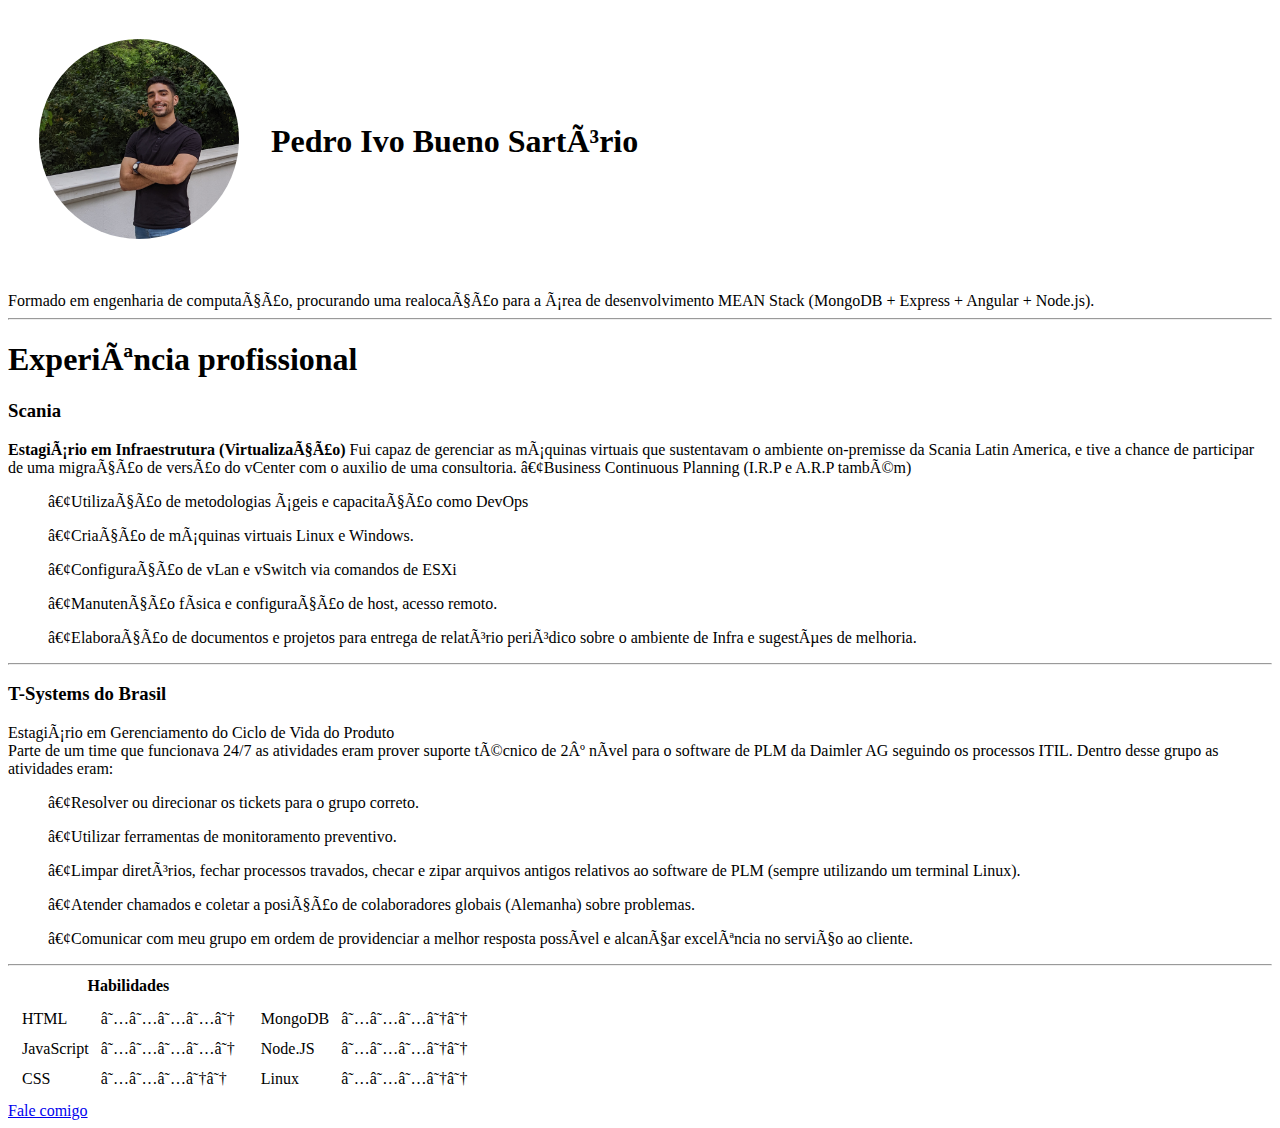
==== index.html @ 91281678 "Portfolio" ====
<!DOCTYPE html>
<html lang="pt-br">

<head>
    <meta charset="UTF-6">
    <meta name="viewport" content="width=device-width, initial-scale=1.0">
    <meta name="description" content="Currículo de Desenvolvedor Fullstack">
    <meta name="keywords" content="HTML, CSS, JavaScript, XML, CV, Full stack, Mean stack">
    <meta name="author" content="Pedro Ivo Bueno Sartório">
    <title>Pedro CV</title>
</head>

<body>
    <table cellspacing="30">
        <tr>
            <td>
                <img src="img/foto LI.jpg" alt="Foto de perfil do CV do Pedro"
                    style="border-radius: 50%; width: 200px; height: 200px;">
            </td>
            <td>
                <h1> Pedro Ivo Bueno Sartório</h1>
            </td>
        </tr>
    </table>

    <br>
    Formado em engenharia de computação, procurando uma realocação para a área de desenvolvimento MEAN Stack (MongoDB +
    Express + Angular + Node.js).



    <hr>
    <h1>Experiência profissional</h1>
    <h3>Scania</h3>
    <strong>Estagiário em Infraestrutura (Virtualização)</strong>

    Fui capaz de gerenciar as máquinas virtuais que sustentavam o ambiente on-premisse da Scania Latin America, e tive a
    chance de participar de uma migração de versão do vCenter com o auxilio de uma consultoria.
    </ul>
    •Business Continuous Planning (I.R.P e A.R.P também)

    <ul>
        •Utilização de metodologias ágeis e capacitação como DevOps
    </ul>
    <ul>
        •Criação de máquinas virtuais Linux e Windows.
    </ul>
    <ul>
        •Configuração de vLan e vSwitch via comandos de ESXi
    </ul>
    <ul>
        •Manutenção física e configuração de host, acesso remoto.
    </ul>
    <ul>
        •Elaboração de documentos e projetos para entrega de relatório periódico sobre o ambiente de Infra e sugestões
        de melhoria.
    </ul>

    <hr>

    <h3>T-Systems do Brasil</h3>
    Estagiário em Gerenciamento do Ciclo de Vida do Produto<br>

    Parte de um time que funcionava 24/7 as atividades eram prover suporte técnico de 2º nível para o software de PLM da
    Daimler AG seguindo os processos ITIL. Dentro desse grupo as atividades eram:
    <ul>
        •Resolver ou direcionar os tickets para o grupo correto.
    </ul>
    <ul>
        •Utilizar ferramentas de monitoramento preventivo.
    </ul>
    <ul>
        •Limpar diretórios, fechar processos travados, checar e zipar arquivos antigos relativos ao software de PLM
        (sempre utilizando um terminal Linux).
    </ul>
    <ul>
        •Atender chamados e coletar a posição de colaboradores globais (Alemanha) sobre problemas.
    </ul>
    <ul>
        •Comunicar com meu grupo em ordem de providenciar a melhor resposta possível e alcançar excelência no serviço ao
        cliente.
    </ul>
    <hr>

    <table>
        <tr>
            <th>Habilidades</th>
        </tr>
        <tr>
            <td>
                <table cellspacing="10">

                    <tr>
                        <td>HTML</td>
                        <td>★★★★☆</td>
                    </tr>
                    <tr>
                        <td>JavaScript</td>
                        <td>★★★★☆</td>
                    </tr>
                    <tr>
                        <td>CSS</td>
                        <td>★★★☆☆</td>
                    </tr>
                </table>

            </td>
            <td>
        <table cellspacing="10">
            <tr>
                <td>MongoDB</td>
                <td>★★★☆☆</td>
            </tr>
            <tr>
                <td>Node.JS</td>
                <td>★★★☆☆</td>
            </tr>
            <tr>
                <td>Linux</td>
                <td>★★★☆☆</td>
            </tr>
        </table>

            </td>
        </tr>
    </table>

<a href="falecomigo.html">Fale comigo</a>





</body>

</html>
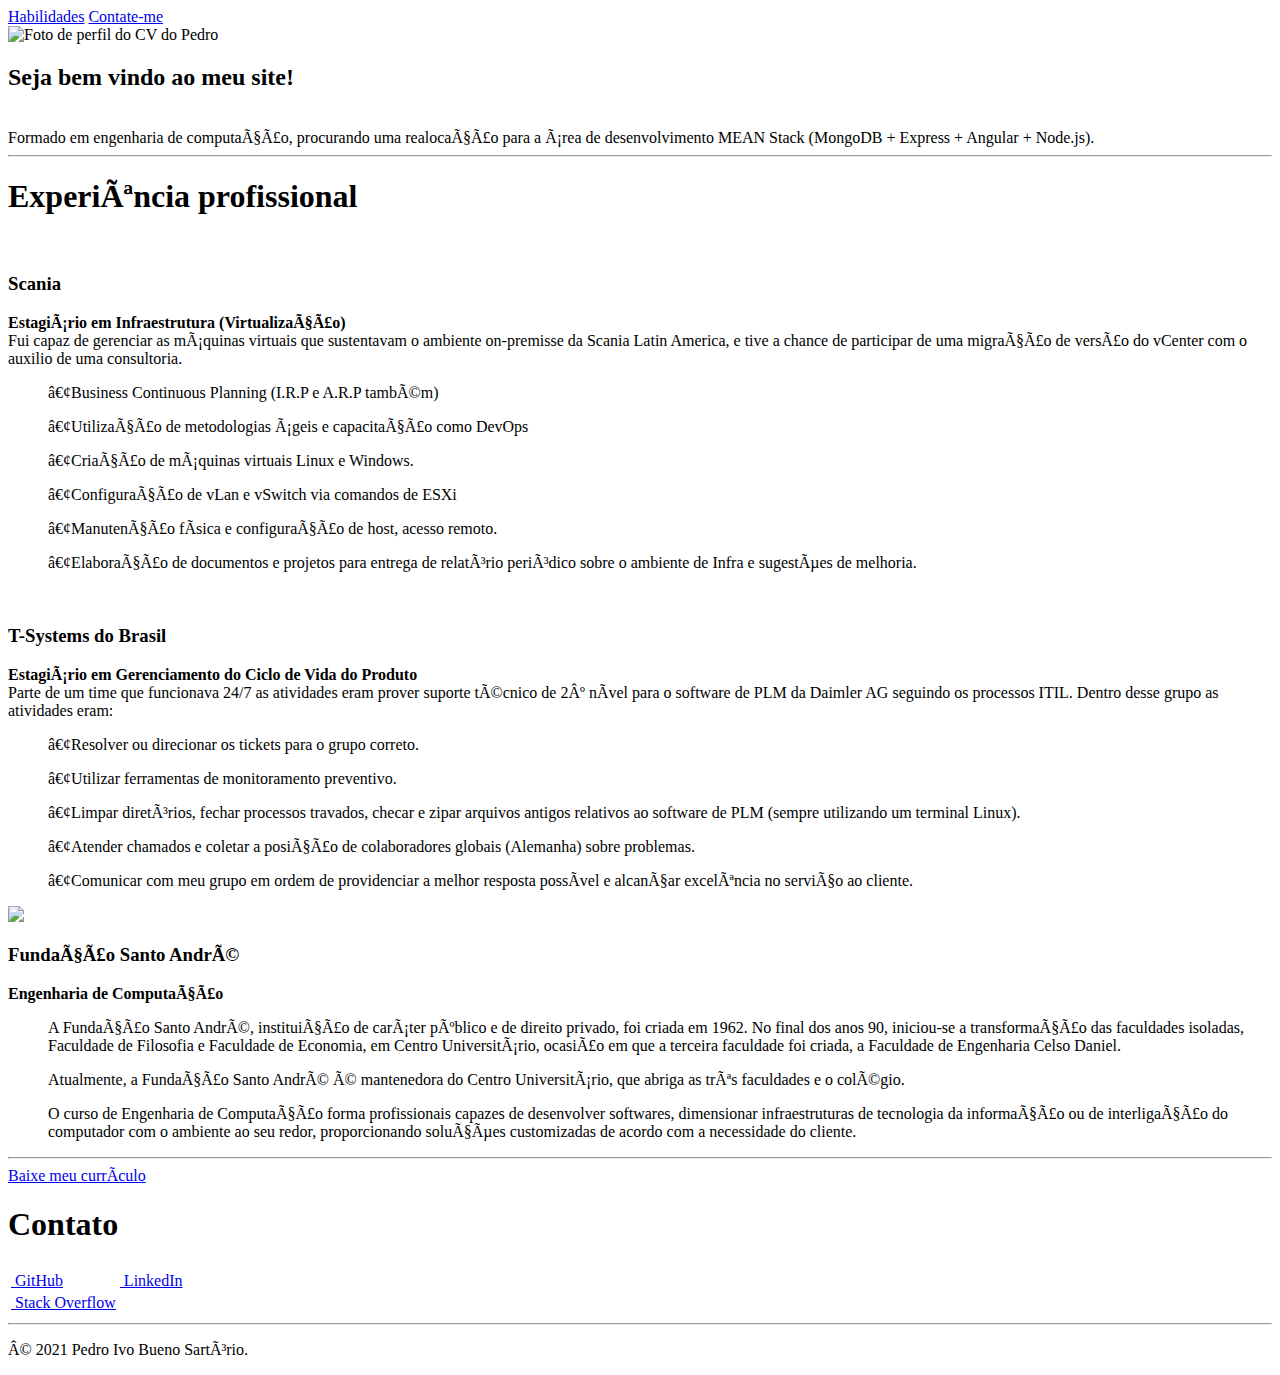
==== commit 4241c0fe: "Add files via upload" ====
--- a/index.html
+++ b/index.html
@@ -4,132 +4,163 @@
 <head>
     <meta charset="UTF-6">
     <meta name="viewport" content="width=device-width, initial-scale=1.0">
-    <meta name="description" content="Currículo de Desenvolvedor Fullstack">
+    <meta name="description" content="Currículo de Desenvolvedor MEAN stack">
     <meta name="keywords" content="HTML, CSS, JavaScript, XML, CV, Full stack, Mean stack">
     <meta name="author" content="Pedro Ivo Bueno Sartório">
     <title>Pedro CV</title>
+    <link rel="stylesheet" href="css/styles.css">
+    <link rel="icon" href="css/favicon.ico">
+    <link rel="preconnect" href="https://fonts.gstatic.com">
+    <link
+        href="https://fonts.googleapis.com/css2?family=Inter&family=Merriweather:wght@300&family=Montserrat:wght@300&display=swap"
+        rel="stylesheet">
 </head>
 
 <body>
-    <table cellspacing="30">
-        <tr>
-            <td>
-                <img src="img/foto LI.jpg" alt="Foto de perfil do CV do Pedro"
-                    style="border-radius: 50%; width: 200px; height: 200px;">
-            </td>
-            <td>
-                <h1> Pedro Ivo Bueno Sartório</h1>
-            </td>
-        </tr>
-    </table>
+    <div class="top-container">
+        <div class="menu">
+            <a href="habilidades.html">Habilidades</a>
 
-    <br>
-    Formado em engenharia de computação, procurando uma realocação para a área de desenvolvimento MEAN Stack (MongoDB +
-    Express + Angular + Node.js).
+            <a href="falecomigo.html">Contate-me</a>
+
+        </div>
+    </div>
+
+    <div class="mid-container">
+        <div class="zoom">
+            <img id="img-responsive" src="img/foto LI 2.jpg" alt="Foto de perfil do CV do Pedro">
+        </div>
+
+        <h2>Seja bem vindo ao meu site!</h2>
+
+        <br>
+        Formado em engenharia de computação, procurando uma realocação para a área de desenvolvimento MEAN Stack
+        (MongoDB +
+        Express + Angular + Node.js).
+
+        <hr>
+        <h1>Experiência profissional</h1>
+
+        <div class="skill-row">
+            <img class="scania" src="img/scania.png" alt="">
+            <h3>Scania</h3>
+            <strong>Estagiário em Infraestrutura (Virtualização)</strong><br>
+
+            Fui capaz de gerenciar as máquinas virtuais que sustentavam o ambiente on-premisse da Scania Latin America,
+            e tive a
+            chance de participar de uma migração de versão do vCenter com o auxilio de uma consultoria.
+            <ul>
+                •Business Continuous Planning (I.R.P e A.R.P também)
+            </ul>
+
+            <ul>
+                •Utilização de metodologias ágeis e capacitação como DevOps
+            </ul>
+            <ul>
+                •Criação de máquinas virtuais Linux e Windows.
+            </ul>
+            <ul>
+                •Configuração de vLan e vSwitch via comandos de ESXi
+            </ul>
+            <ul>
+                •Manutenção física e configuração de host, acesso remoto.
+            </ul>
+            <ul>
+                •Elaboração de documentos e projetos para entrega de relatório periódico sobre o ambiente de Infra e
+                sugestões
+                de melhoria.
+            </ul>
+        </div>
+
+        <div class="skill-row">
+            <img class="t-sys" src="img/t-sys.png" alt="">
+            <h3>T-Systems do Brasil</h3>
+            <strong>Estagiário em Gerenciamento do Ciclo de Vida do Produto</strong><br>
+
+            Parte de um time que funcionava 24/7 as atividades eram prover suporte técnico de 2º nível para o software
+            de PLM da
+            Daimler AG seguindo os processos ITIL. Dentro desse grupo as atividades eram:
+            <ul>
+                •Resolver ou direcionar os tickets para o grupo correto.
+            </ul>
+            <ul>
+                •Utilizar ferramentas de monitoramento preventivo.
+            </ul>
+            <ul>
+                •Limpar diretórios, fechar processos travados, checar e zipar arquivos antigos relativos ao software de
+                PLM
+                (sempre utilizando um terminal Linux).
+            </ul>
+            <ul>
+                •Atender chamados e coletar a posição de colaboradores globais (Alemanha) sobre problemas.
+            </ul>
+            <ul>
+                •Comunicar com meu grupo em ordem de providenciar a melhor resposta possível e alcançar excelência no
+                serviço ao
+                cliente.
+            </ul>
+        </div>
+
+        <div class="skill-row">
+            <img class="facul-img" src="img/fsa.jpg">
+            <h3>Fundação Santo André</h3>
+            <strong>Engenharia de Computação</strong><br>
+            <p>
+            <ul>
+                A Fundação Santo André, instituição de caráter público e de direito privado, foi criada em 1962. No
+                final dos anos 90, iniciou-se a transformação das faculdades isoladas, Faculdade de Filosofia e
+                Faculdade de Economia, em Centro Universitário, ocasião em que a terceira faculdade foi criada, a
+                Faculdade de Engenharia Celso Daniel.
+            </ul>
+<ul>
+    Atualmente, a Fundação Santo André é mantenedora do Centro Universitário, que abriga as três faculdades e o
+    colégio.
+</ul>
+            
+<ul>
+    O curso de Engenharia de Computação forma profissionais capazes de desenvolver softwares, dimensionar
+    infraestruturas de tecnologia da informação ou de interligação do computador com o ambiente ao seu redor,
+    proporcionando soluções customizadas de acordo com a necessidade do cliente.
+</ul>
+            </p>
+        </div>
+
+        <hr>
 
 
+        <div class="falecomigo">
+            <a class="btn_falecomigo" download="" href="arquivos/CURRICULO 2021.pdf">Baixe meu currículo</a>
+        </div>
 
-    <hr>
-    <h1>Experiência profissional</h1>
-    <h3>Scania</h3>
-    <strong>Estagiário em Infraestrutura (Virtualização)</strong>
+    </div>
 
-    Fui capaz de gerenciar as máquinas virtuais que sustentavam o ambiente on-premisse da Scania Latin America, e tive a
-    chance de participar de uma migração de versão do vCenter com o auxilio de uma consultoria.
-    </ul>
-    •Business Continuous Planning (I.R.P e A.R.P também)
 
-    <ul>
-        •Utilização de metodologias ágeis e capacitação como DevOps
-    </ul>
-    <ul>
-        •Criação de máquinas virtuais Linux e Windows.
-    </ul>
-    <ul>
-        •Configuração de vLan e vSwitch via comandos de ESXi
-    </ul>
-    <ul>
-        •Manutenção física e configuração de host, acesso remoto.
-    </ul>
-    <ul>
-        •Elaboração de documentos e projetos para entrega de relatório periódico sobre o ambiente de Infra e sugestões
-        de melhoria.
-    </ul>
+    <div class="bot-container">
+        <h1 id="contato">Contato</h1>
 
-    <hr>
 
-    <h3>T-Systems do Brasil</h3>
-    Estagiário em Gerenciamento do Ciclo de Vida do Produto<br>
-
-    Parte de um time que funcionava 24/7 as atividades eram prover suporte técnico de 2º nível para o software de PLM da
-    Daimler AG seguindo os processos ITIL. Dentro desse grupo as atividades eram:
-    <ul>
-        •Resolver ou direcionar os tickets para o grupo correto.
-    </ul>
-    <ul>
-        •Utilizar ferramentas de monitoramento preventivo.
-    </ul>
-    <ul>
-        •Limpar diretórios, fechar processos travados, checar e zipar arquivos antigos relativos ao software de PLM
-        (sempre utilizando um terminal Linux).
-    </ul>
-    <ul>
-        •Atender chamados e coletar a posição de colaboradores globais (Alemanha) sobre problemas.
-    </ul>
-    <ul>
-        •Comunicar com meu grupo em ordem de providenciar a melhor resposta possível e alcançar excelência no serviço ao
-        cliente.
-    </ul>
-    <hr>
-
-    <table>
-        <tr>
-            <th>Habilidades</th>
-        </tr>
-        <tr>
-            <td>
-                <table cellspacing="10">
-
-                    <tr>
-                        <td>HTML</td>
-                        <td>★★★★☆</td>
-                    </tr>
-                    <tr>
-                        <td>JavaScript</td>
-                        <td>★★★★☆</td>
-                    </tr>
-                    <tr>
-                        <td>CSS</td>
-                        <td>★★★☆☆</td>
-                    </tr>
-                </table>
-
-            </td>
-            <td>
-        <table cellspacing="10">
+        <table class="tabela-footer">
             <tr>
-                <td>MongoDB</td>
-                <td>★★★☆☆</td>
+                <td>
+            <tr>
+                <td>
+                    <a href="https://github.com/pebueno/"> <img src="img/icons/002-github.png" alt=""> GitHub</a>
+                </td>
+                <td>
+                    <a href="https://www.linkedin.com/in/pedroivobu/"> <img src="img/icons/003-linkedin.png" alt="">
+                        LinkedIn</a>
+                </td>
+            <tr>
+                <td>
+                    <a href="https://stackoverflow.com/users/10693813/pebueno/"> <img
+                            src="img/icons/001-stack-overflow.png" alt=""> Stack Overflow</a>
+                </td>
             </tr>
-            <tr>
-                <td>Node.JS</td>
-                <td>★★★☆☆</td>
-            </tr>
-            <tr>
-                <td>Linux</td>
-                <td>★★★☆☆</td>
             </tr>
         </table>
-
-            </td>
-        </tr>
-    </table>
-
-<a href="falecomigo.html">Fale comigo</a>
-
-
-
-
+        <hr class="divisoria-footer">
+        <p id="copyright">© 2021 Pedro Ivo Bueno Sartório.</p>
+    </div>
 
 </body>
 
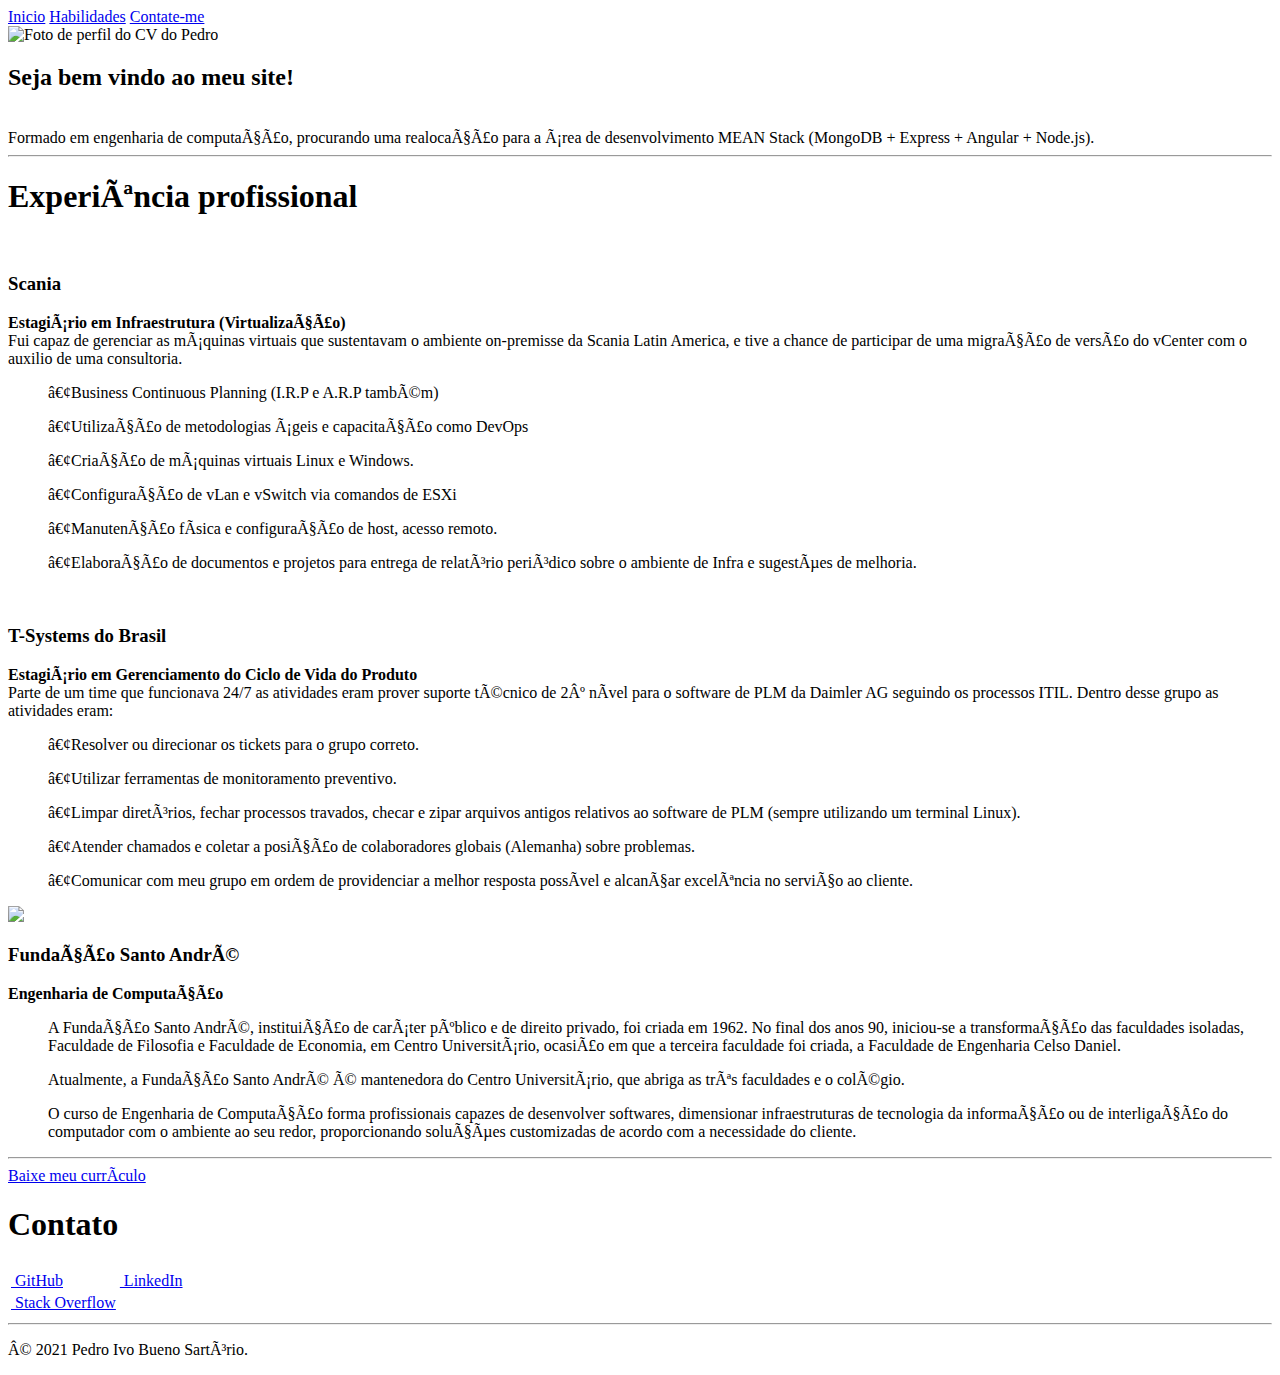
==== commit 60b62f9b: "Update index.html" ====
--- a/index.html
+++ b/index.html
@@ -19,8 +19,8 @@
 <body>
     <div class="top-container">
         <div class="menu">
+            <a href="#">Inicio</a>
             <a href="habilidades.html">Habilidades</a>
-
             <a href="falecomigo.html">Contate-me</a>
 
         </div>
@@ -164,4 +164,4 @@
 
 </body>
 
-</html>+</html>
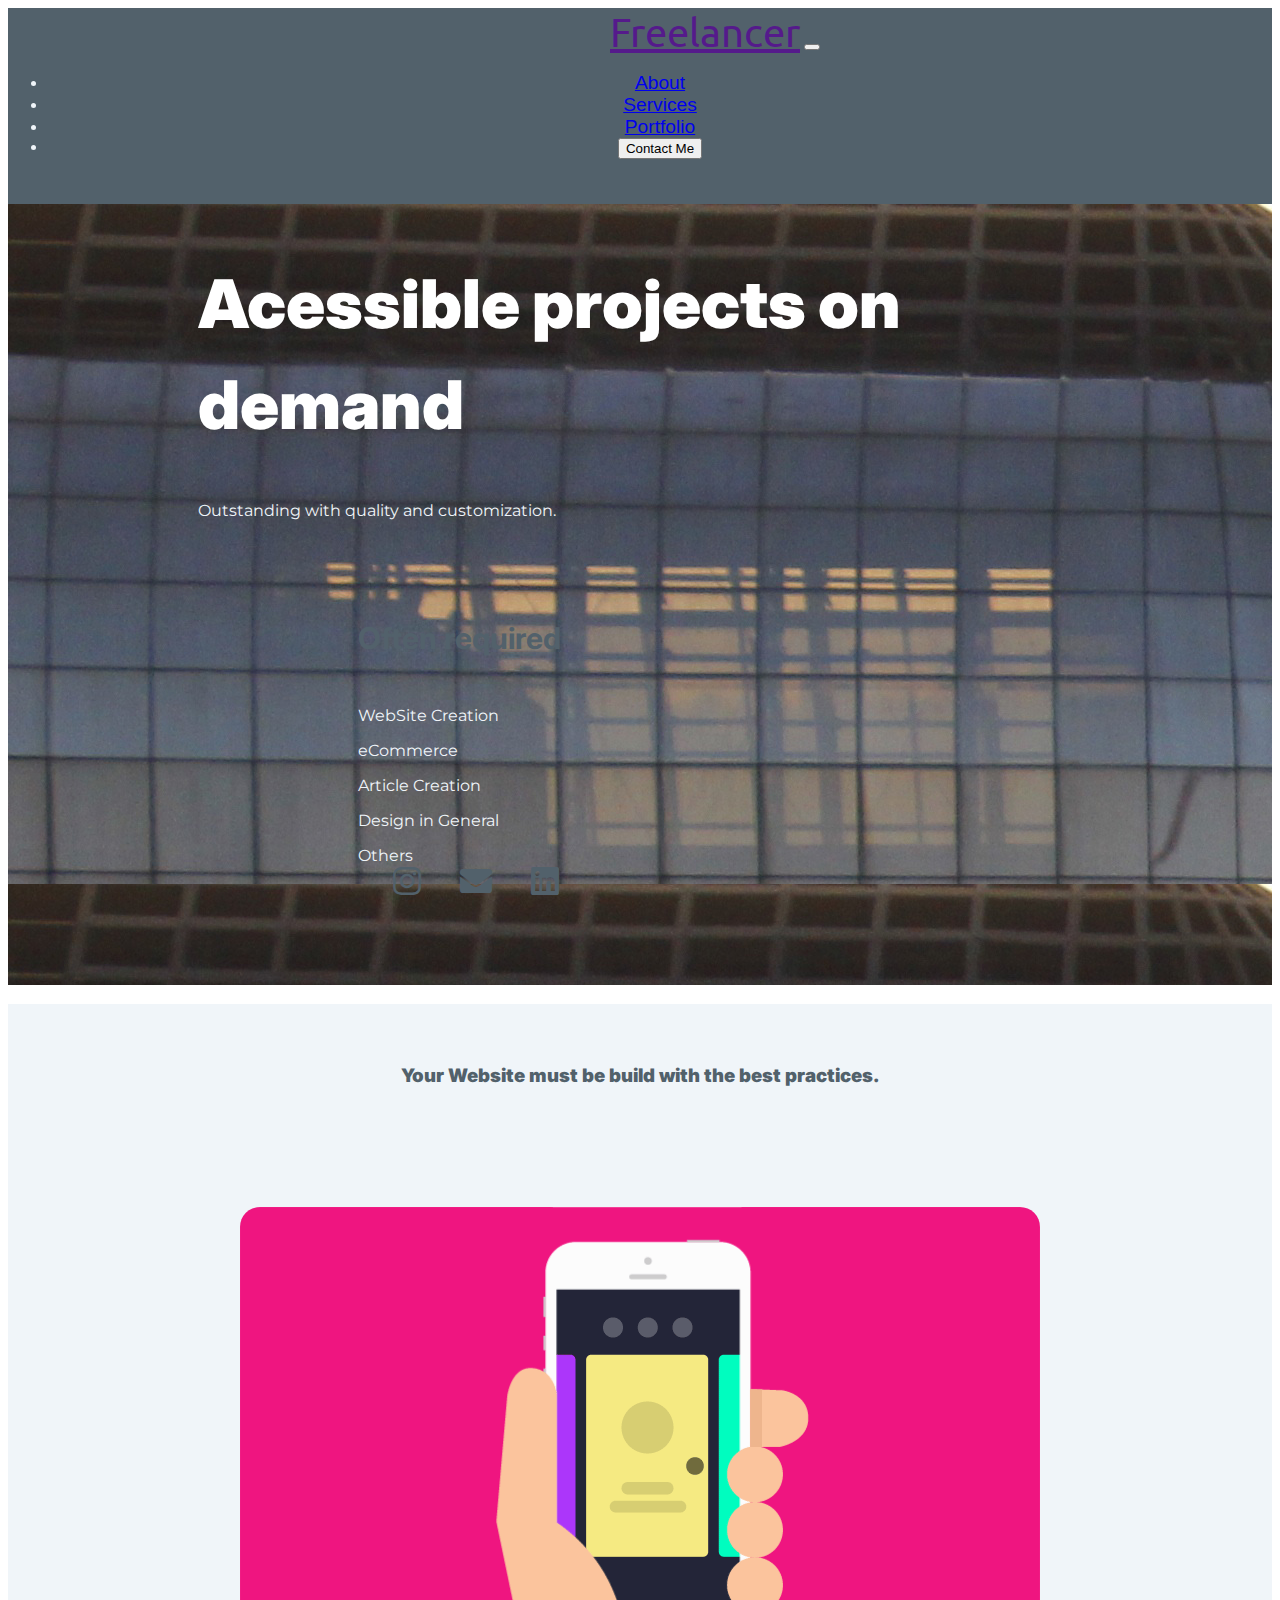
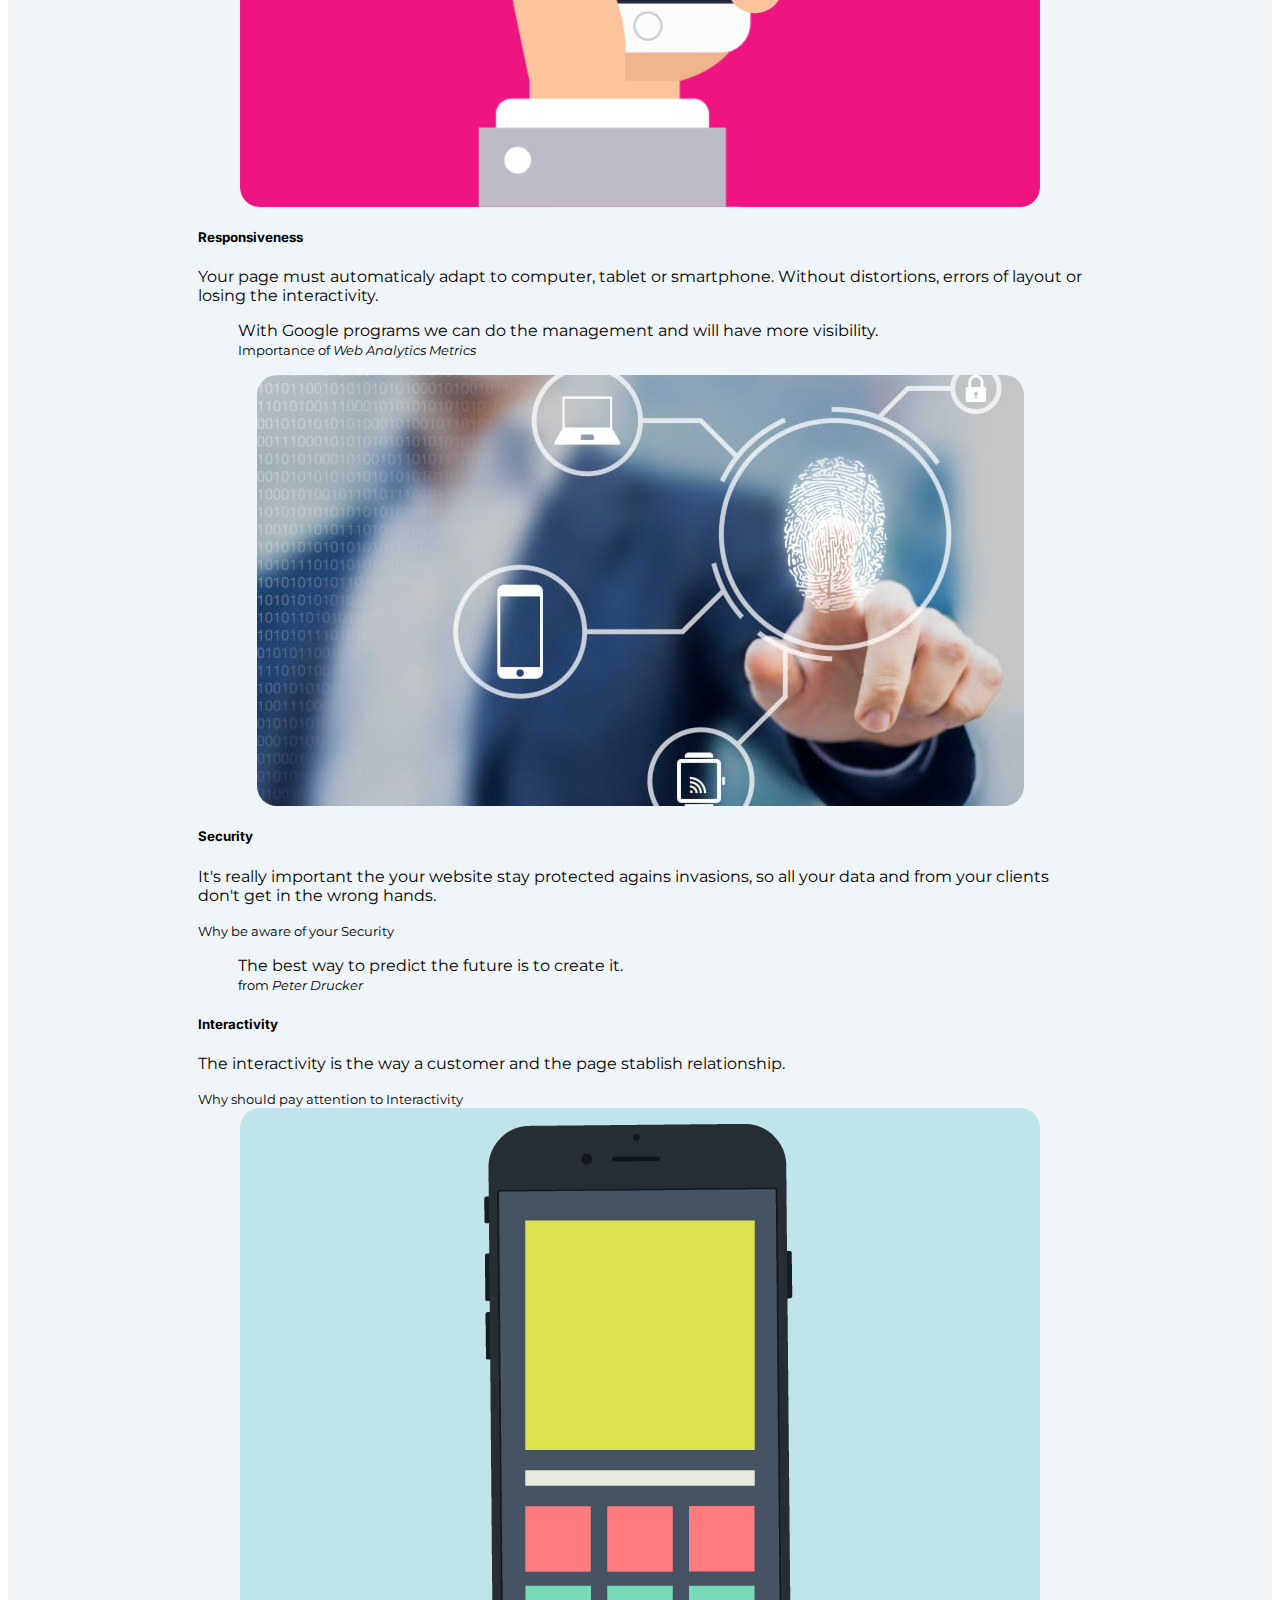
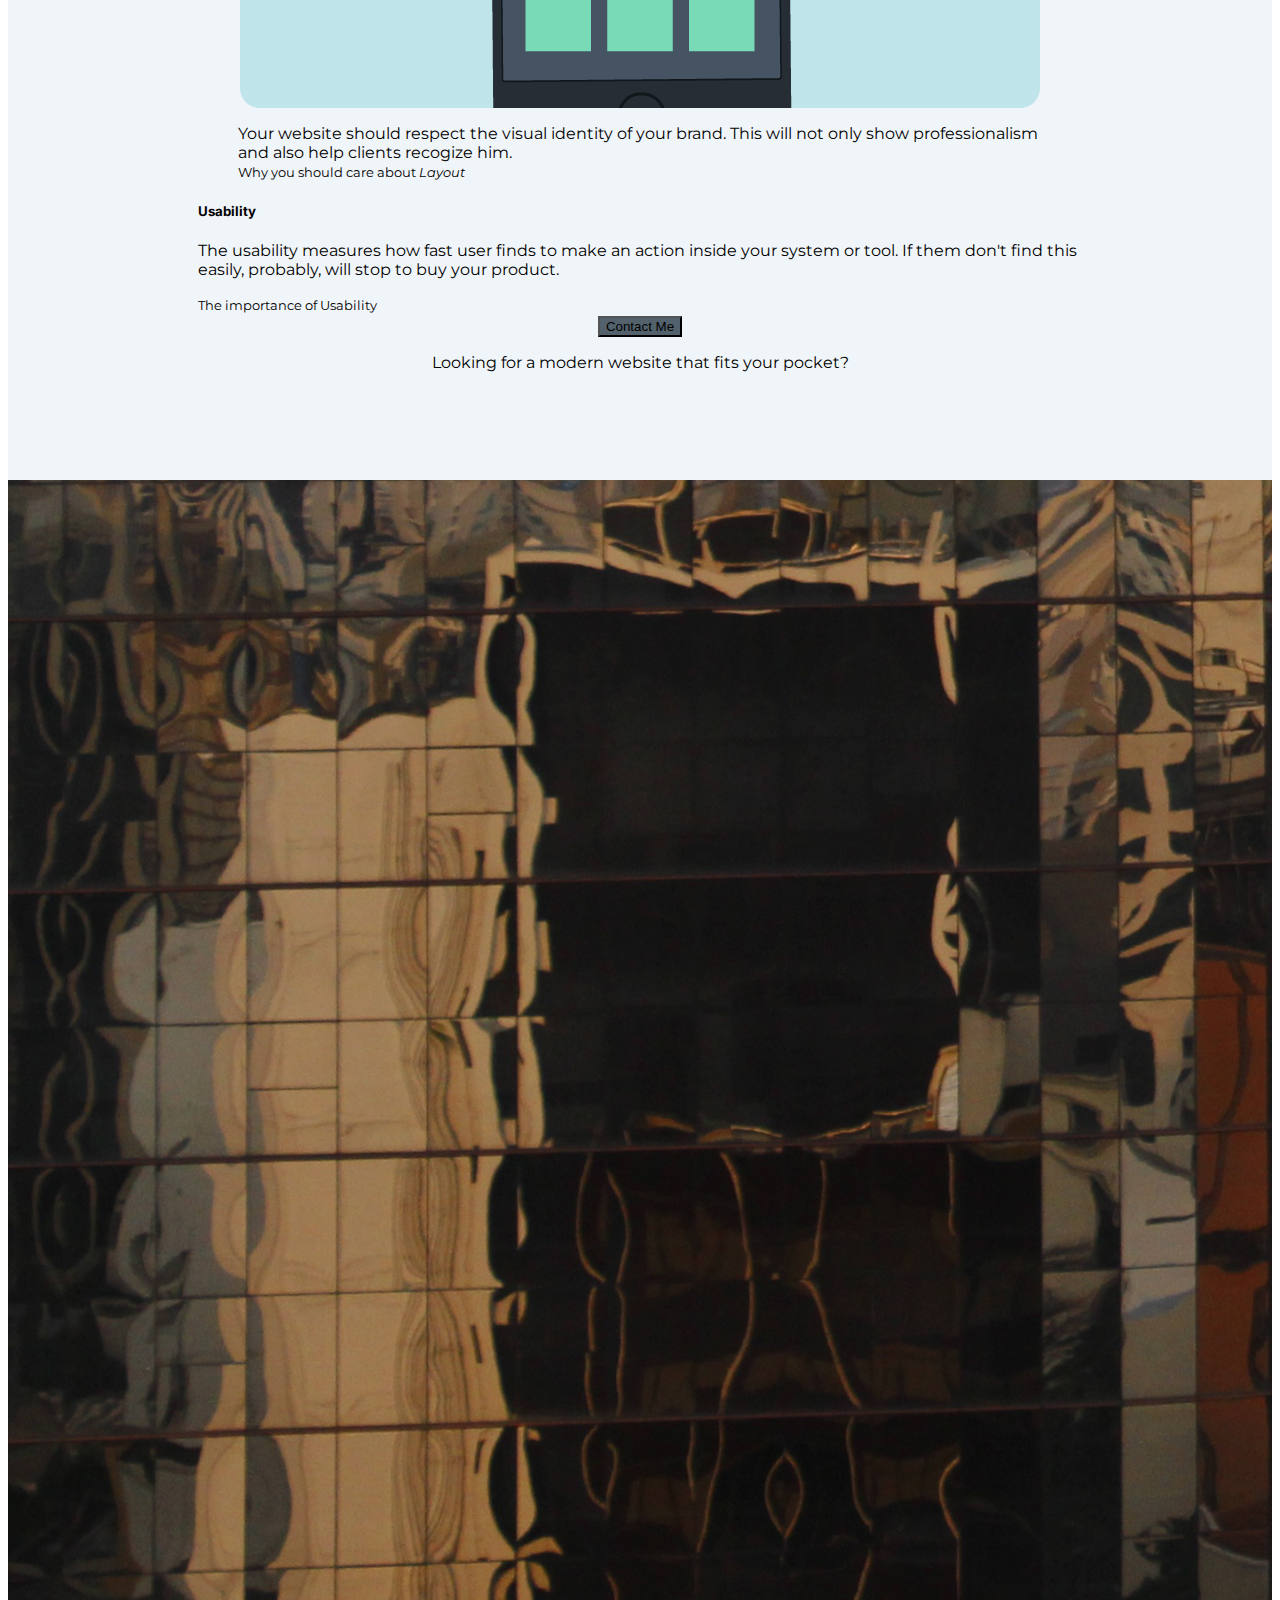
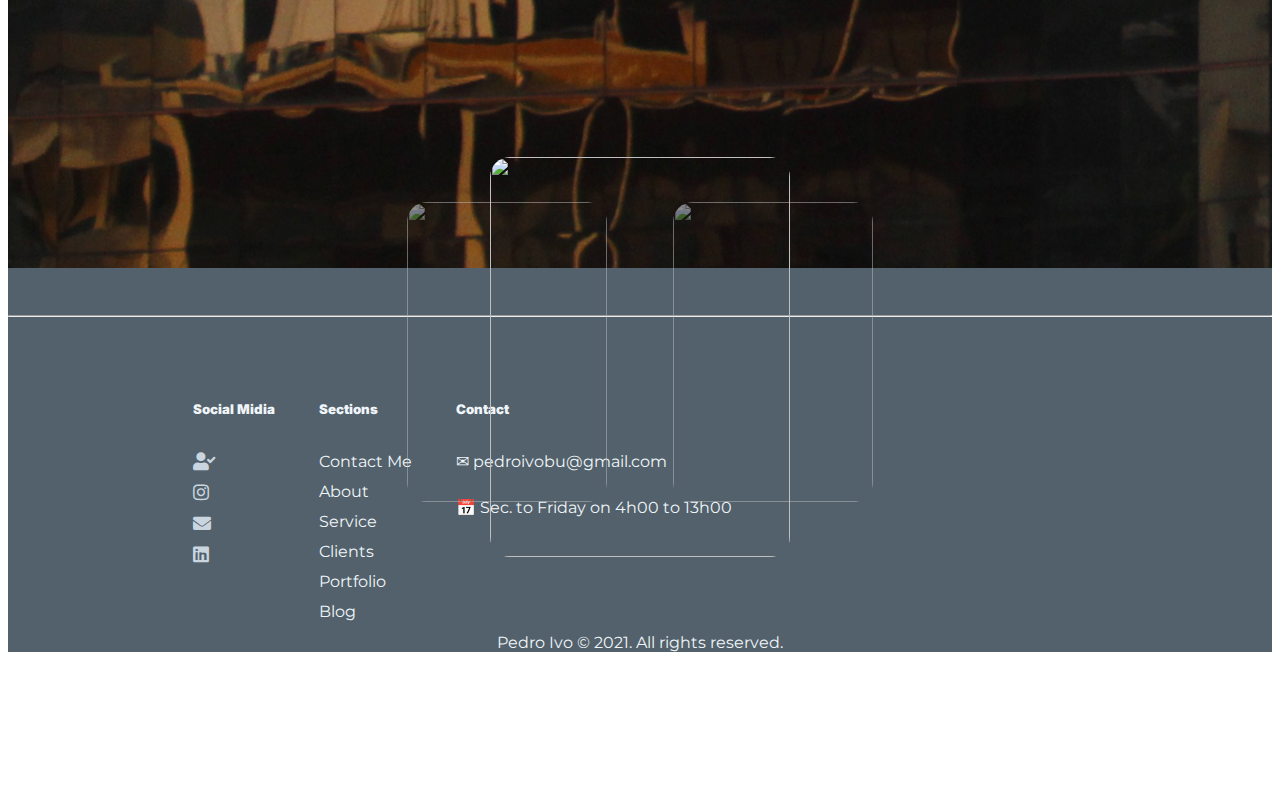
==== commit e6f130d2: "First Version" ====
--- a/index.html
+++ b/index.html
@@ -1,167 +1,564 @@
-<!DOCTYPE html>
-<html lang="pt-br">
-
-<head>
-    <meta charset="UTF-6">
-    <meta name="viewport" content="width=device-width, initial-scale=1.0">
-    <meta name="description" content="Currículo de Desenvolvedor MEAN stack">
-    <meta name="keywords" content="HTML, CSS, JavaScript, XML, CV, Full stack, Mean stack">
-    <meta name="author" content="Pedro Ivo Bueno Sartório">
-    <title>Pedro CV</title>
-    <link rel="stylesheet" href="css/styles.css">
-    <link rel="icon" href="css/favicon.ico">
-    <link rel="preconnect" href="https://fonts.gstatic.com">
-    <link
-        href="https://fonts.googleapis.com/css2?family=Inter&family=Merriweather:wght@300&family=Montserrat:wght@300&display=swap"
-        rel="stylesheet">
-</head>
-
-<body>
-    <div class="top-container">
-        <div class="menu">
-            <a href="#">Inicio</a>
-            <a href="habilidades.html">Habilidades</a>
-            <a href="falecomigo.html">Contate-me</a>
-
-        </div>
-    </div>
-
-    <div class="mid-container">
-        <div class="zoom">
-            <img id="img-responsive" src="img/foto LI 2.jpg" alt="Foto de perfil do CV do Pedro">
-        </div>
-
-        <h2>Seja bem vindo ao meu site!</h2>
-
-        <br>
-        Formado em engenharia de computação, procurando uma realocação para a área de desenvolvimento MEAN Stack
-        (MongoDB +
-        Express + Angular + Node.js).
-
-        <hr>
-        <h1>Experiência profissional</h1>
-
-        <div class="skill-row">
-            <img class="scania" src="img/scania.png" alt="">
-            <h3>Scania</h3>
-            <strong>Estagiário em Infraestrutura (Virtualização)</strong><br>
-
-            Fui capaz de gerenciar as máquinas virtuais que sustentavam o ambiente on-premisse da Scania Latin America,
-            e tive a
-            chance de participar de uma migração de versão do vCenter com o auxilio de uma consultoria.
-            <ul>
-                •Business Continuous Planning (I.R.P e A.R.P também)
-            </ul>
-
-            <ul>
-                •Utilização de metodologias ágeis e capacitação como DevOps
-            </ul>
-            <ul>
-                •Criação de máquinas virtuais Linux e Windows.
-            </ul>
-            <ul>
-                •Configuração de vLan e vSwitch via comandos de ESXi
-            </ul>
-            <ul>
-                •Manutenção física e configuração de host, acesso remoto.
-            </ul>
-            <ul>
-                •Elaboração de documentos e projetos para entrega de relatório periódico sobre o ambiente de Infra e
-                sugestões
-                de melhoria.
-            </ul>
-        </div>
-
-        <div class="skill-row">
-            <img class="t-sys" src="img/t-sys.png" alt="">
-            <h3>T-Systems do Brasil</h3>
-            <strong>Estagiário em Gerenciamento do Ciclo de Vida do Produto</strong><br>
-
-            Parte de um time que funcionava 24/7 as atividades eram prover suporte técnico de 2º nível para o software
-            de PLM da
-            Daimler AG seguindo os processos ITIL. Dentro desse grupo as atividades eram:
-            <ul>
-                •Resolver ou direcionar os tickets para o grupo correto.
-            </ul>
-            <ul>
-                •Utilizar ferramentas de monitoramento preventivo.
-            </ul>
-            <ul>
-                •Limpar diretórios, fechar processos travados, checar e zipar arquivos antigos relativos ao software de
-                PLM
-                (sempre utilizando um terminal Linux).
-            </ul>
-            <ul>
-                •Atender chamados e coletar a posição de colaboradores globais (Alemanha) sobre problemas.
-            </ul>
-            <ul>
-                •Comunicar com meu grupo em ordem de providenciar a melhor resposta possível e alcançar excelência no
-                serviço ao
-                cliente.
-            </ul>
-        </div>
-
-        <div class="skill-row">
-            <img class="facul-img" src="img/fsa.jpg">
-            <h3>Fundação Santo André</h3>
-            <strong>Engenharia de Computação</strong><br>
-            <p>
-            <ul>
-                A Fundação Santo André, instituição de caráter público e de direito privado, foi criada em 1962. No
-                final dos anos 90, iniciou-se a transformação das faculdades isoladas, Faculdade de Filosofia e
-                Faculdade de Economia, em Centro Universitário, ocasião em que a terceira faculdade foi criada, a
-                Faculdade de Engenharia Celso Daniel.
-            </ul>
-<ul>
-    Atualmente, a Fundação Santo André é mantenedora do Centro Universitário, que abriga as três faculdades e o
-    colégio.
-</ul>
-            
-<ul>
-    O curso de Engenharia de Computação forma profissionais capazes de desenvolver softwares, dimensionar
-    infraestruturas de tecnologia da informação ou de interligação do computador com o ambiente ao seu redor,
-    proporcionando soluções customizadas de acordo com a necessidade do cliente.
-</ul>
-            </p>
-        </div>
-
-        <hr>
-
-
-        <div class="falecomigo">
-            <a class="btn_falecomigo" download="" href="arquivos/CURRICULO 2021.pdf">Baixe meu currículo</a>
-        </div>
-
-    </div>
-
-
-    <div class="bot-container">
-        <h1 id="contato">Contato</h1>
-
-
-        <table class="tabela-footer">
-            <tr>
-                <td>
-            <tr>
-                <td>
-                    <a href="https://github.com/pebueno/"> <img src="img/icons/002-github.png" alt=""> GitHub</a>
-                </td>
-                <td>
-                    <a href="https://www.linkedin.com/in/pedroivobu/"> <img src="img/icons/003-linkedin.png" alt="">
-                        LinkedIn</a>
-                </td>
-            <tr>
-                <td>
-                    <a href="https://stackoverflow.com/users/10693813/pebueno/"> <img
-                            src="img/icons/001-stack-overflow.png" alt=""> Stack Overflow</a>
-                </td>
-            </tr>
-            </tr>
-        </table>
-        <hr class="divisoria-footer">
-        <p id="copyright">© 2021 Pedro Ivo Bueno Sartório.</p>
-    </div>
-
-</body>
-
-</html>
+<!DOCTYPE html>
+<html>
+
+<head>
+  <meta charset="utf-8">
+  <title>Pedro Ivo</title>
+
+  <!-- Google Fonts  -->
+  <link
+    href="https://fonts.googleapis.com/css2?family=Montserrat:wght@300;400;900&family=Ubuntu:wght@300;400&display=swap"
+    rel="stylesheet">
+    <link href="https://fonts.googleapis.com/css2?family=Inter:wght@700&display=swap" rel="stylesheet">
+  <!-- CSS Stylesheets -->
+  <link rel="stylesheet" href="https://cdn.jsdelivr.net/npm/bootstrap@4.6.0/dist/css/bootstrap.min.css"
+    integrity="sha384-B0vP5xmATw1+K9KRQjQERJvTumQW0nPEzvF6L/Z6nronJ3oUOFUFpCjEUQouq2+l" crossorigin="anonymous">
+  <link rel="stylesheet" href="css/styles.css">
+  <link rel="preconnect" href="https://fonts.gstatic.com">
+  <link href="https://use.fontawesome.com/releases/v5.0.6/css/all.css" rel="stylesheet">
+  <link href="/img/favicon.ico" rel="icon" type="image/x-icon"/>
+
+  <!-- Bootstrap Script -->
+  <script src="https://kit.fontawesome.com/82bfe5a368.js" crossorigin="anonymous"></script>
+  
+  <script src="https://code.jquery.com/jquery-3.5.1.slim.min.js"
+    integrity="sha384-DfXdz2htPH0lsSSs5nCTpuj/zy4C+OGpamoFVy38MVBnE+IbbVYUew+OrCXaRkfj"
+    crossorigin="anonymous"></script> 
+  <script src="https://cdn.jsdelivr.net/npm/popper.js@1.16.1/dist/umd/popper.min.js"
+    integrity="sha384-9/reFTGAW83EW2RDu2S0VKaIzap3H66lZH81PoYlFhbGU+6BZp6G7niu735Sk7lN"
+    crossorigin="anonymous"></script>
+  <script src="https://cdn.jsdelivr.net/npm/bootstrap@4.6.0/dist/js/bootstrap.min.js"
+    integrity="sha384-+YQ4JLhjyBLPDQt//I+STsc9iw4uQqACwlvpslubQzn4u2UU2UFM80nGisd026JF"
+    crossorigin="anonymous"></script>
+
+</head>
+
+<body>
+
+
+
+
+  <section class="colored-section" id="orcamento">
+
+                      <!-- Nav Bar -->
+
+                      <nav class="navbar navbar-expand-lg navbar-dark">
+                        <a class="navbar-brand" href="">Freelancer</a>
+                        <button class="navbar-toggler" type="button" data-toggle="collapse" data-target="#navbarSupportedContent"
+                          aria-controls="navbarSupportedContent" aria-expanded="false" aria-label="Toggle navigation">
+                          <span class="navbar-toggler-icon"></span>
+                        </button>
+                        <div class="collapse navbar-collapse" id="navbarSupportedContent">
+                          <ul class="navbar-nav ml-auto">
+                            <li class="nav-item">
+                              <a class="nav-link" href="#sobre">About</a>
+                            </li>
+                            <li class="nav-item">
+                              <a class="nav-link" href="#servicos">Services</a>
+                            </li>
+                            <li class="nav-item">
+                              <a class="nav-link" href="#portfolio">Portfolio</a>
+                            </li>
+                            <li class="nav-item">
+                              
+                              <button class="btn btn-outline-light" href="#orcamento">
+                                Contact Me
+                              </button>
+                            </li>
+                          </ul>
+                        </div>
+                      </nav>
+
+
+    <div class="container-fluid">
+            <!-- <img src="img/header.jpg" id="banner" > -->
+            
+      <!-- Title -->
+
+      <div class="row">
+        <div class="col-lg-6">
+          <h1 style="font-family: Inter, sans-serif;">Acessible projects on demand</h1>
+          <p>Outstanding with quality and customization.</p>
+        </div>
+        <div class="col-lg-6 contact">
+          <div class="card border-secondary mb-3 " style="max-width: 18rem;">
+            <div class="card-header">
+              <h5 class="card-title">Often required</h5>
+              
+              <!-- <img src="img/layout.gif" alt="" style="width:10%;"> -->
+            </div>
+            <div class="card-body text-secondary">
+              <p class="card-text">WebSite Creation</p>
+              <p>eCommerce</p>
+              <p>Article Creation</p>
+              <p>Design in General</p>
+              <p>Others</p>
+
+            </div>
+            <div class="card-footer text-muted">
+              <a href="https://www.instagram.com/pedroivofreelancer/"><i class="fab fa-instagram fa-2x"></i></a>
+
+              <a href="mailto:pedroivobu@gmail.com"><i class="fas fa-envelope fa-2x"></i></a>
+  
+              <a href="https://www.linkedin.com/in/pedroivobu/"><i class="fab fa-linkedin fa-2x"></i></a>
+            </div>
+          </div>
+        </div>
+
+      </div>
+
+  </section>
+
+
+  </div>
+
+
+  <!-- Features -->
+  <section class="white-section" id="sobre">
+<h3>Your Website must be build with the best practices.</h3>
+
+<div class="container-fluid">
+
+
+<div class="card-columns">
+  <div class="card">
+    <img src="img/responsividade.gif" class="card-img-top" alt="...">
+    <div class="card-body">
+      <h5 class="card-title">Responsiveness </h5>
+      <p class="card-text">Your page must automaticaly adapt to computer, tablet or smartphone. Without distortions, errors of layout or losing the interactivity.</p>
+    </div>
+  </div>
+  <div class="card p-3">
+    <blockquote class="blockquote mb-0 card-body">
+      <p>With Google programs we can do the management and will have more visibility.</p>
+      <footer class="blockquote-footer">
+        <small class="text-muted">
+          Importance of <cite title="Source Title">Web Analytics Metrics</cite>
+        </small>
+      </footer>
+    </blockquote>
+  </div>
+  <div class="card">
+    <img src="img/security.jpg" class="card-img-top" alt="...">
+    <div class="card-body">
+      <h5 class="card-title">Security</h5>
+      <p class="card-text">It's really important the your website stay protected agains invasions, so all your data and from your clients don't get in the wrong hands.</p>
+      <p class="card-text"><small class="text-muted">Why be aware of your Security</small></p>
+    </div>
+  </div>
+  <div class="card bg-primary text-white text-center p-3">
+    <blockquote class="blockquote mb-0">
+      <p>The best way to predict the future is to create it.</p>
+      <footer class="blockquote-footer text-white">
+        <small>
+          from  <cite title="Source Title">Peter Drucker</cite>
+        </small>
+      </footer>
+    </blockquote>
+  </div>
+  <div class="card text-center">
+    <div class="card-body">
+      <h5 class="card-title">Interactivity</h5>
+      <p class="card-text">The interactivity is the way a customer and the page stablish relationship.</p>
+      <p class="card-text"><small class="text-muted">Why should pay attention to Interactivity</small></p>
+    </div>
+  </div>
+  <div class="card">
+    <img src="img/layout.gif" class="card-img" alt="...">
+  </div>
+  <div class="card p-3 text-right">
+    <blockquote class="blockquote mb-0">
+      <p>Your website should respect the visual identity of your brand. This will not only show professionalism and also help clients recogize him.</p>
+      <footer class="blockquote-footer">
+        <small class="text-muted">
+          Why you should care about <cite title="Source Title">Layout</cite>
+        </small>
+      </footer>
+    </blockquote>
+  </div>
+  <div class="card">
+    <div class="card-body">
+      <h5 class="card-title">Usability</h5>
+      <p class="card-text">The usability measures how fast user finds to make an action inside your system or tool. If them don't find this easily, probably, will stop to buy your product.</p>
+      <p class="card-text"><small class="text-muted">The importance of Usability</small></p>
+    </div>
+  </div>
+</div>
+
+<div style="text-align: center;">
+  <a class="nav-link" href="#orcamento">
+  <button type="button" class="btn btn-dark btn-lg" >
+    Contact Me
+  </button>
+</a>
+  <p>Looking for a modern website that fits your pocket?</p><br>
+</div>
+
+</div>
+
+  </section>
+
+
+
+
+  <!-- Testimonials -->
+  <img src="img/colored-section.jpg" id="background" >
+
+  <section class="colored-section" id="servicos">
+
+    <h2 style="color: #005691;">Services and Packages</h2>
+
+<div class="row container-fluid">
+  <div class="col-lg-6 fileira">
+
+    <div class="accordion" id="accordionExample">
+      <div class="card">
+        <div class="card-header" id="headingOne">
+          <h2 class="mb-0">
+            <button class="btn btn-link btn-block text-left" type="button" data-toggle="collapse" data-target="#collapseOne" aria-expanded="true" aria-controls="collapseOne">
+              <i class="fas fa-globe fa-2x"></i> Website Creation <i class="fas fa-chevron-circle-down float-right"></i>
+            </button>
+          </h2>
+        </div>
+    
+        <div id="collapseOne" class="collapse" aria-labelledby="headingOne" data-parent="#accordionExample">
+          <div class="card-body">
+            <ul class="list-group">
+              <li class="list-group-item">Static Page Website</li>
+              <li class="list-group-item">Landing Page Website</li>
+              <li class="list-group-item">Selling/Capture Page Website</li>
+              <li class="list-group-item">Blog Creation</li>
+            </ul>
+          </div>
+        </div>
+      </div>
+      <div class="card">
+        <div class="card-header" id="headingTwo">
+          <h2 class="mb-0">
+            <button class="btn btn-link btn-block text-left collapsed" type="button" data-toggle="collapse" data-target="#collapseTwo" aria-expanded="false" aria-controls="collapseTwo">
+              <i class="fas fa-paint-brush fa-2x"></i> Design in General <i class="fas fa-chevron-circle-down float-right"></i>
+            </button>
+          </h2>
+        </div>
+        <div id="collapseTwo" class="collapse" aria-labelledby="headingTwo" data-parent="#accordionExample">
+          <div class="card-body">
+            <ul class="list-group">
+              <li class="list-group-item">Banner Creation</li>
+              <li class="list-group-item">Flyer Creation</li>
+              <li class="list-group-item">Visit Card Creation</li>
+            </ul>          
+          </div>
+        </div>
+      </div>
+    </div>
+  </div>
+
+  <div class="col-lg-6 fileira">
+
+    <div class="accordion" id="accordionExample">
+      <div class="card">
+        <div class="card-header" id="headingFour">
+          <h2 class="mb-0">
+            <button class="btn btn-link btn-block text-left" type="button" data-toggle="collapse" data-target="#collapseFour" aria-expanded="true" aria-controls="collapseFour">
+              <i class="fas fa-scroll fa-2x"></i> Article Creation <i class="fas fa-chevron-circle-down float-right"></i>
+
+            </button>
+          </h2>
+        </div>
+    
+        <div id="collapseFour" class="collapse" aria-labelledby="headingFour" data-parent="#accordionExample">
+          <div class="card-body">
+            <ul class="list-group">
+              <li class="list-group-item">Article Creation</li>
+              <li class="list-group-item">Manual Creation</li>
+            </ul>          
+          </div>
+        </div>
+      </div>
+      <div class="card">
+        <div class="card-header" id="headingFive">
+          <h2 class="mb-0">
+            <button class="btn btn-link btn-block text-left collapsed" type="button" data-toggle="collapse" data-target="#collapseFive" aria-expanded="false" aria-controls="collapseFive">
+              <i class="fas fa-shopping-cart fa-2x"></i> eCommerce <i class="fas fa-chevron-circle-down float-right"></i>
+            </button>
+          </h2>
+        </div>
+        <div id="collapseFive" class="collapse" aria-labelledby="headingFive" data-parent="#accordionExample">
+          <div class="card-body">
+            <ul class="list-group">
+              <li class="list-group-item">eCommerce with React </li>
+
+            </ul>          
+          </div>
+        </div>
+      </div>
+    </div>
+
+  </div>
+
+</div>
+
+  <!-- Pricing -->
+  <div class="main_container">
+    <a href="#" class="fas fa-chevron-circle-left leftarrow"></a>
+    <div class="carousel">
+      <div class="front">
+        <img class="photo photo_left" src="https://i.imgur.com/f4xB52Z.jpg"
+        />
+      </div>
+      <div class="left">
+        <img class="photo photo_front" src="https://i.imgur.com/MR7qnOO.jpg"
+        />
+      </div>
+      <div class="right">
+        <img class="photo photo_right" src="https://i.imgur.com/bnNq2CV.jpg"
+        />
+      </div>
+    </div>
+    <a href="#" class="fas fa-chevron-circle-right rightarrow"></a>
+  </div>
+  <script defer src="main.js"></script>
+<footer>
+  <div class="nav_slide">
+    <div class="dots" id="dot0"></div>
+    <div class="dots" id="dot1"></div>
+    <div class="dots" id="dot2"></div>
+  </div>
+</footer>
+
+  </section>
+
+
+
+
+
+
+  <!-- Call to Action -->
+
+  <section class="colored-section" id="footer">
+
+    <div class="container heading">
+      <div class="row">
+        <div class="col-lg-12">
+          <h2>Any doubts?</h2>
+          <button class="btn btn-outline-light" href="#orcamento">
+            Contact Me
+          </button>
+        </div>
+      </div>
+      <hr>
+    </div>
+<hr>
+    <div class="container">
+      <div class="col-lg-12 footer ">
+        <table class="float-right">
+          <tr>
+            <td>
+              <ul>
+                <li>
+                  <h5> <strong>  Social Midia </strong></h5>
+                </li>
+                <li>
+                  <a href="https://www.99freelas.com.br/user/pebueno"><i class="fas fa-user-check"></i></a>
+                </li>
+                <li>
+                  <a href="https://www.instagram.com/pedroivofreelancer/"><i class="fab fa-instagram"></i></a>
+                </li>
+                <li>
+                <a href="mailto:pedroivobu@gmail.com"><i class="fas fa-envelope"></i></a>
+                </li>
+                <li>
+                  <a href="https://www.linkedin.com/in/pedroivobu/"><i class="fab fa-linkedin"></i></a>
+                </li>
+              </ul>
+            </td>
+            <td>
+              <ul>
+                <li>
+                  <h5> <strong>Sections</strong> </h5>
+                </li>
+                <li>
+                  Contact Me
+                </li>
+                <li>
+                  About
+                </li>
+                <li>
+                  Service
+                </li>
+                <li>
+                  Clients
+                </li>
+                <li>
+                  Portfolio
+                </li>
+                <li>
+                  Blog
+                </li>
+              </ul>
+            </td>
+            <td>
+              <ul>
+                <li>
+                  <h5> <strong>Contact</strong> </h5>
+                </li>
+                <li>
+                  ✉ pedroivobu@gmail.com
+                </li>
+                <li>
+                  
+                  <p>📅 Sec. to Friday on
+                    4h00 to 13h00</p>
+              
+                </li>
+              </ul>
+            </td>
+          </tr>
+        </table>
+      </div>
+    </div>
+
+<p>Pedro Ivo © 2021. All rights reserved.</p>
+
+  </section>
+
+  <script>
+
+(function() {
+  'use strict';
+  window.addEventListener('load', function() {
+    // Fetch all the forms we want to apply custom Bootstrap validation styles to
+    var forms = document.getElementsByClassName('needs-validation');
+    // Loop over them and prevent submission
+    var validation = Array.prototype.filter.call(forms, function(form) {
+      form.addEventListener('submit', function(event) {
+        if (form.checkValidity() === false) {
+          event.preventDefault();
+          event.stopPropagation();
+        }
+        form.classList.add('was-validated');
+      }, false);
+    });
+  }, false);
+})();
+
+// So o codigo do portfolio
+let images = [
+  "https://i.imgur.com/MR7qnOO.jpg",
+  "https://i.imgur.com/1JLpJhV.jpg",
+  "https://i.imgur.com/bnNq2CV.jpg"
+];
+
+const front = document.querySelector('.photo_front');
+const left = document.querySelector('.photo_left');
+const right = document.querySelector('.photo_right');
+const leftArrow = document.querySelector('.leftarrow');
+const rightArrow = document.querySelector('.rightarrow');
+const dots = document.querySelectorAll('.dots');
+dots[1].classList.add('highlight');
+let counter = 1;
+
+const slideRight = (event) => {
+  event.preventDefault();
+  dotRight();
+  for (i = 0; i < images.length; i++) {
+    if (front.src === images[i]) {
+      if (i + 1 >= images.length) {
+        front.src = images[0];
+        left.src = images[images.length - 1];
+        right.src = images[1];
+        break;
+      } else {
+        front.src = images[i + 1];
+        left.src = images[i];
+        if (i + 2 >= images.length) {
+          right.src = images[0];
+        } else right.src = images[i + 2];
+        break;
+      }
+    }
+  }
+}
+
+const slideLeft = (event) => {
+  event.preventDefault();
+  dotLeft();
+  for (i = 0; i < images.length; i++) {
+    if (front.src === images[i]) {
+      if (i - 1 < 0) {
+        front.src = images[images.length - 1];
+        left.src = images[images.length - 2];
+        right.src = images[0]
+        break;
+      } else {
+        front.src = images[i - 1];
+        if (i - 2 < 0) {
+          left.src = images[images.length - 1];
+        } else left.src = images[i - 2];
+        right.src = images[i]
+        break;
+      }
+    }
+  }
+}
+
+const removeClasses = () => {
+  for (let i = 0; i < dots.length; i++) {
+    dots[i].classList.remove('highlight')
+  }
+};
+
+const dotRight = () => {
+  removeClasses();
+  if (counter===2) {
+    counter-=2;
+  } else {
+    counter++;
+  }
+  document.getElementById('dot'+counter).classList.add('highlight');
+};
+
+const dotLeft = () => {
+  removeClasses();
+  if (counter!==0) {
+    counter--;
+  } else {
+    counter+=2;
+  }
+  document.getElementById('dot'+counter).classList.add('highlight');
+};
+
+leftArrow.addEventListener('click', slideLeft);
+rightArrow.addEventListener('click', slideRight);
+
+const dotUpdate = () => {
+  for (let i = 0; i < dots.length; i++) {
+    dots[i].addEventListener('click', () => {
+      counter = i;
+      removeClasses();
+      dots[i].classList.add('highlight');
+      front.src = images[i];
+      if (i===0) {
+        left.src = images[2];
+      } else {
+        left.src = images[i-1];
+      }
+      if (i===2) {
+        right.src = images[0];
+      } else {
+        right.src = images[i+1];
+      }
+    });
+  };
+};
+
+dotUpdate();
+//document.setInterval("slideRight(event)",1000));
+
+
+
+  </script>
+
+</body>
+
+</html>--- a/css/styles.css
+++ b/css/styles.css
@@ -0,0 +1,478 @@
+body {
+  font-family: "Montserrat", sans-serif;
+  font-weight: 400;
+  text-align: center;
+  position: relative;
+}
+
+
+h1,h2,h3,h4,h5,h6 {
+  font-family: "Inter", sans-serif;
+}
+
+h3 {
+  padding: 1% 0px;
+}
+p {
+  margin-bottom: 0px;
+}
+
+/* .test {
+  position: relative;
+  height: 300px;
+} */
+/* p {
+  color: #8f8f8f;
+} */
+
+/* 
+#f0f5f9
+#c9d6df
+#52616b
+#1e2022
+ */
+
+/* Bootstrap theme
+ $blue
+#007bff
+$indigo
+#6610f2
+$purple
+#6f42c1
+$pink
+#e83e8c
+$red
+#dc3545
+$orange
+#fd7e14
+$yellow
+#ffc107
+$green
+#28a745
+$teal
+#20c997
+$cyan
+#17a2b8 
+*/
+
+/* Container  */
+
+.container-fluid {
+  padding: 7% 15%;
+}
+
+/* Sections  */
+
+.colored-section {
+  background-color: #52616b;
+  color: #f0f5f9;
+
+}
+
+.white-section {
+  background-color: #f0f5f9;
+
+}
+
+
+/* Navigation Bar  */
+
+.navbar {
+  /* padding: 0 0 4.5rem; */
+  padding: 0px 0px;
+}
+
+.navbar-brand {
+  font-family: "Ubuntu", sans-serif;
+  font-size: 2.5rem;
+  padding-left: 150px;
+}
+
+.nav-item {
+  padding: 0px 30px;
+}
+
+.nav-link {
+  font-family: "Montserrat-Light", sans-serif;
+  font-weight: 200;
+  font-size: 1.2rem;
+}
+
+/* Download Buttons */
+
+.download-button {
+  margin: 5% 3% 5% 0;
+}
+
+/* orcamento Image  */
+
+.orcamento {
+  padding-bottom: 20px;
+}
+
+.orcamento p{
+  color: #000000;
+}
+.orcamento-image {
+  width: 60%;
+  transform: rotate(25deg);
+  position: absolute;
+  right: 30%;
+}
+
+#orcamento .container-fluid {
+  padding: 0% 15% 7%;
+  text-align: left;
+  background-image: url("/img/header.jpg");
+}
+
+#orcamento h1 {
+  font-family: "Montserrat-Black", sans-serif;
+  font-weight: 900;
+  font-size: 4.2rem;
+  line-height: 1.5;
+  color: white;
+  padding-top: 50px;
+}
+
+#banner {
+  position: absolute;
+  border-radius: 0;
+  max-width: 100%;
+
+}
+
+
+#orcamento div .contact {
+  padding: 50px 160px 0px 160px;
+}
+
+.contact h5 {
+  color: #52616b;
+  font-size: 30px;
+}
+
+.contact a {
+  padding-left: 35px;
+  color: #52616b;
+}
+
+.btn-success {
+  background-color: #1e2022;
+}
+
+
+
+/* sobre Section */
+
+.sobre {
+  padding-left: 42%;
+  padding-bottom: 20px;
+}
+
+#sobre {
+  position: relative;
+  text-align: left;
+}
+
+#sobre h3 {
+  text-align: center;
+  font-weight: 900;
+  padding-top: 60px;
+  color: #52616b;
+
+}
+
+#sobre button {
+  background-color: #52616b;
+}
+
+#sobre button:hover {
+  background-color: #1e2022;
+}
+
+.sobre-box {
+  padding: 20px 50px;
+}
+
+.sobre-box i {
+  color: #005691;
+  margin-bottom: 1rem;
+}
+
+.sobre-box i:hover {
+  color: #004a7c;
+}
+
+.testButton {
+  text-align: center;
+}
+
+.card-img-top {
+  position: unset;
+}
+
+.card-img {
+  position: relative;
+}
+
+/* servicos Section  */
+
+#background {
+  position: absolute;
+  width: 100%;
+  border-radius: 0%;
+}
+
+#servicos {
+  background-color: #c9d6df;
+  background-image: url("/img/colored-section.jpg");
+
+}
+
+
+#servicos .fileira {
+  padding: 30px 100px;
+
+}
+
+#servicos .card-body {
+text-align: left;
+  background-color: #c9d6df;
+  color: black;
+  padding:0px;
+}
+
+#servicos i {
+  color: #52616b;
+}
+
+#servicos li {
+  background-color: #c9d6df;
+}
+#servicos h2 {
+  font-weight: 900;
+  font-size: 3rem;
+  line-height: 1.5;
+}
+
+#servicos .btn-link {
+  color: #005691;
+}
+
+
+/* Princing Section  */
+
+/* #portfolio {
+  padding: 100px;
+}
+
+#portfolio h2, h3{
+  font-weight: 900;
+}
+
+.portfolio-column {
+  padding: 3% 2%;
+} */
+
+/* Call to Action  */
+
+
+
+#portfolio h3 {
+  font-family: "Montserrat-Black", sans-serif;
+  font-weight: 900;
+  font-size: 3.5rem;
+  line-height: 1.5;
+}
+
+/* Footer section */
+
+
+
+
+/*
+#footer .copyright {
+   padding: 100px 25% 20px 25%; 
+   padding: 90px 20% 20px 50%; 
+}
+*/
+
+/* #footer.container-fluid {
+  padding: 1% 15%;
+} */
+
+#footer i {
+  /* margin: 20px 10px; */
+  color: #c9d6df;
+}
+
+#footer .heading {
+  text-align: left;
+}
+
+#footer .heading a{
+  font-size: 15px;
+  padding: 0px 20px 40px 0px;
+}
+
+#footer ul {
+  text-align: left;
+  list-style: none;
+  line-height: 30px;
+  height: 160px;
+}
+
+#footer i:hover {
+  color: #1e2022;
+}
+
+#footer h2 {
+  padding-top: 10px;
+}
+
+
+#footer p {
+  margin-top: revert;
+}
+
+@media (min-width: 1028px) {
+
+ #servicos {
+  max-height: 1200px;
+ }
+}
+
+
+#portfolio {
+  background-color: #c9d6df;
+}
+
+.chat i{
+  color: #28a745;
+  position: fixed;
+  bottom: 20px;
+  right: 20px;
+}
+
+.chat i:hover {
+  color: #1f8035;
+}
+/* Carrousel de Imagens */
+.container {
+  display: flex;
+  flex-direction: row;
+  border: 0;
+  padding: 44px 0;
+  margin: 0 auto;
+  list-style-type: none;
+  width: 980px;
+}
+
+.container a {
+  text-decoration: none;
+  text-transform: uppercase;
+  color: #000000;
+  padding: 20px 50px 20px 0px;
+  font-size: 1.125rem;
+  letter-spacing: 2px;
+}
+
+.container li:nth-child(3) {
+  flex:1;
+}
+
+
+
+.carousel {
+  position: relative;
+  height: 420px;
+}
+
+img {
+  display: block;
+  position: absolute;
+  margin-left: auto;
+  margin-right: auto;
+  left: 0;
+  right: 0;
+  border-radius: 20px;
+}
+
+.front img {
+  width: 300px;
+  height: 400px;
+  z-index: 98;
+}
+
+.left img {
+  width: 200px;
+  height: 300px;
+  z-index: 1;
+  opacity: 0.50;
+  transform: translate(-133px,45px);
+}
+
+.right img {
+  width: 200px;
+  height: 300px;
+  z-index: 0;
+  opacity: 0.50;
+  transform: translate(133px,45px);
+}
+
+.fas:hover {
+  transition: 0.5s;
+  opacity: 0.75;
+  cursor: pointer;
+}
+
+.main_container {
+  display: grid;
+  grid-template-columns: auto 780px auto;
+}
+
+.main_container a.fas {
+  padding: 186px 10px 186px 10px;
+  margin: 0;
+  color: #52616b;
+  opacity: 0.5;
+  font-size: 3rem;
+  text-decoration: none;
+}
+
+
+.nav_slide {
+  display: flex;
+  flex-direction: row;
+  justify-content: center;
+  padding-top: 20px;
+  padding-bottom: 175px;
+}
+
+.dots {
+  border-color: #52616b;
+  box-sizing: border-box;
+  border-width: 3px;
+  border-style: solid;
+  border-radius: 100%;
+  width: 15px;
+  height: 15px;
+  cursor: pointer;
+  opacity: 0.50;
+  margin-left: 7px;
+  margin-right: 7px;
+}
+
+.dots:hover {
+  opacity: 0.75;
+}
+
+.highlight {
+  background-color: #52616b;
+  border-color: #52616b;
+  opacity: 1.0;
+  color: #1e2022;
+}
+
+/****************************************** TESTEMUNHOS PARTE  */
